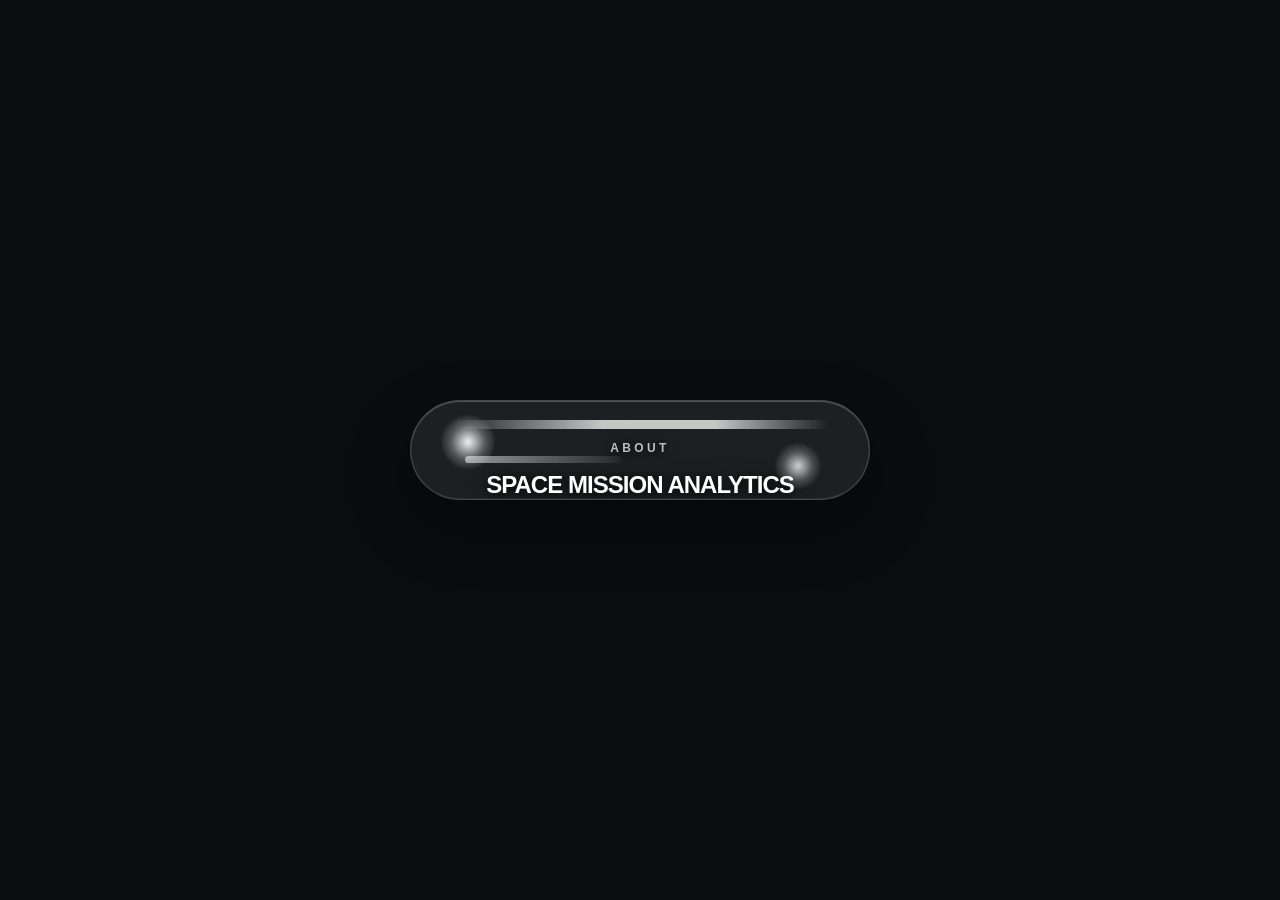
==== about.html @ d967a79f "spacemission files uploded" ====
<!DOCTYPE html>
<html lang="en">
<head>
<meta charset="UTF-8">
<meta name="viewport" content="width=device-width, initial-scale=1overflow: hidden;0">
<title>Glass Pill Reveal</title>
<style>
  :root {
    --ease-out-premium: cubic-bezier(0.16, 1, 0.3, 1);
    --ease-liquid: cubic-bezier(0.65, 0, 0.35, 1);
  }

  * { box-sizing: border-box; }

  html, body {

    margin: 0;
    height: 100%;

    background: #0a0c10;

    overflow-y: auto;
overflow-x: hidden;

    font-family: -apple-system, "SF Pro Display", "Inter", "Segoe UI", sans-serif;

    -webkit-font-smoothing: antialiased;

    -moz-osx-font-smoothing: grayscale;

    text-rendering: optimizeLegibility;
    text-shadow:
    0 2px 10px rgba(0,0,0,.85),
    0 0 25px rgba(0,0,0,.55);

}

  .stage{

    position:relative;

    z-index:2;
    width: 100%;
    height: 100vh;
    display: flex;
    align-items: center;
    justify-content: center;
  }
.pill{

    position:relative;

    z-index:3;

    width:460px;
    height:100px;

    border-radius:999px;

    background:rgba(255,255,255,.08);

    backdrop-filter:blur(40px);
    -webkit-backdrop-filter:blur(40px);

    border:1px solid rgba(255,255,255,.18);

    box-shadow:
        0 25px 60px rgba(0,0,0,.35),
        inset 0 1px 1px rgba(255,255,255,.25),
        inset 0 -1px 1px rgba(255,255,255,.08);

    transition:
        width 1s cubic-bezier(.16,1,.3,1),
        height 1s cubic-bezier(.16,1,.3,1),
        border-radius 1s cubic-bezier(.16,1,.3,1);

    overflow-y:auto;
    overflow-x:hidden;

    isolation:isolate;

    scroll-behavior:smooth;

}
.pill::-webkit-scrollbar{

    width:8px;

}

.pill::-webkit-scrollbar-track{

    background:transparent;

}

.pill::-webkit-scrollbar-thumb{

    background:rgba(255,255,255,.28);

    border-radius:20px;

}

.pill::-webkit-scrollbar-thumb:hover{

    background:rgba(255,255,255,.45);

}

  /* ============ GLASS PILL ============ */
  .pill-wrap {
    position: relative;
    opacity: 0;
    transform: translateY(-75vh) scale(0.9);
    filter: blur(14px);
  }
  .pill-wrap.play {
    animation: pillRise 1.4s var(--ease-out-premium) forwards;
  }
   @keyframes pillRise{

    0%{

        opacity:0;

        transform:translateY(-75vh) scale(.88);

        filter:blur(14px);

    }

    65%{

        opacity:1;

        transform:translateY(12px) scale(1.03);

        filter:blur(1px);

    }

    100%{

        opacity:1;

        transform:translateY(0) scale(1);

        filter:blur(0);

    }

}
  
  
  .pill-content{

    width:100%;

    height:100%;

    display:flex;

    flex-direction:column;

    align-items:center;

    padding:40px 0 60px;

    box-sizing:border-box;

}


.eyebrow{

    font-size:12px;

    font-weight:600;

    letter-spacing:0.28em;

    text-transform:uppercase;

    color:rgba(255,255,255,.72);

    margin-bottom:18px;

}

.pill-content h1{

    margin:0;

    color:white;

    font-size:24px;

    font-weight:650;

    letter-spacing:-0.04em;

    line-height:1;

}

  /* long specular streak near the top */
  .pill::before {
    content: "";
    position: absolute;
    top: 19px;
    left: 40px;
    right: 40px;
    height: 9px;
    border-radius: 999px;
    background: linear-gradient(90deg, rgba(255,255,255,0) 0%, rgba(255,255,255,0.75) 40%, rgba(255,255,255,0.75) 70%, rgba(255,255,255,0) 100%);
    filter: blur(0.5px);
  }

  /* dimmer, shorter streak lower down */
  .pill::after {
    content: "";
    position: absolute;
    top: 55px;
    left: 54px;
    width: 34%;
    height: 7px;
    border-radius: 999px;
    background: linear-gradient(90deg, rgba(255,255,255,0.55), rgba(255,255,255,0.05));
    filter: blur(0.5px);
  }

  .pill-glint {
    position: absolute;
    border-radius: 50%;
    background: radial-gradient(circle, rgba(255,255,255,0.95) 0%, rgba(255,255,255,0.25) 45%, rgba(255,255,255,0) 75%);
    pointer-events: none;
    filter: blur(1px);
  }
  .pill-glint.tl { width: 54px; height: 54px; top: 14px; left: 30px; }
  .pill-glint.br { width: 46px; height: 46px; bottom: 10px; right: 48px; opacity: 0.85; }

  /* liquid distortion on the pill edge, driven by SVG filter */
  .pill-liquid-edge {
    position: absolute;
    inset: -6px;
    border-radius: 999px;
    border: 2px solid rgba(255,255,255,0.5);
    pointer-events: none;
    opacity: 0;
    filter: url(#liquidWobble);
    mix-blend-mode: screen;
  }
  .pill-wrap.play .pill-liquid-edge {
    animation: liquidIn 1.7s var(--ease-liquid) forwards;
  }
  @keyframes liquidIn {
    0%   { opacity: 0; }
    20%  { opacity: 0.9; }
    70%  { opacity: 0.55; }
    100% { opacity: 0; }
  }

  /* diagonal shine sweep */
  .pill-shine {
    position: absolute;
    top: -80%;
    left: -60%;
    width: 45%;
    height: 260%;
    background: linear-gradient(75deg, transparent, rgba(255,255,255,0.65), transparent);
    transform: translateX(-40%) rotate(10deg);
    opacity: 0;
    pointer-events: none;
  }
  .pill-wrap.play .pill-shine {
    animation: sweep 1.4s 0.6s var(--ease-out-premium) forwards;
  }
  @keyframes sweep {
    0%   { transform: translateX(-160%) rotate(10deg); opacity: 0; }
    12%  { opacity: 1; }
    60%  { opacity: 1; }
    100% { transform: translateX(260%) rotate(10deg); opacity: 0; }
  }


  @media (prefers-reduced-motion: reduce) {
    .pill-wrap, .pill-liquid-edge, .pill-shine {
      animation: none !important;
      opacity: 1 !important;
      transform: none !important;
      filter: none !important;
    }

  }
.divider{

    width:88%;

    height:1px;

    margin-top:25px;

    background:rgba(255,255,255,.18);

} 
.about-body{

    width:100%;

    padding:35px 80px 0;

    box-sizing:border-box;

    opacity:1;

}
.about-body p{

    margin:0 0 18px;

    max-width:760px;

    color:rgba(255,255,255,.74);

    font-family:
        -apple-system,
        BlinkMacSystemFont,
        "SF Pro Text",
        "Inter",
        "Segoe UI",
        sans-serif;

    font-size:17px;

    font-weight:400;

    line-height:1.4;

    letter-spacing:-0.005em;
  text-shadow:
    0 2px 12px rgba(0,0,0,.9),
    0 0 20px rgba(0,0,0,.5);
}
.about-body h2{

    margin:40px 0 18px;

    color:white;

    font-size:24px;

    font-weight:650;

    letter-spacing:-0.02em;

    text-shadow:
        0 2px 12px rgba(0,0,0,.8);

}

.feature-list{

    margin:0;

    padding-left:24px;

    color:rgba(255,255,255,.82);

    font-size:17px;

    line-height:1.8;

    font-family:-apple-system,"SF Pro Text","Inter","Segoe UI",sans-serif;

}

.feature-list li{

    margin-bottom:12px;

    text-shadow:
        0 2px 10px rgba(0,0,0,.8);

}
#bg-video{

    position:fixed;

    inset:0;

    width:100vw;

    height:100vh;

    object-fit:cover;

    z-index:0;

    pointer-events:none;

}
.overlay{

    position:fixed;

    inset:0;

    background:rgba(0,0,0,.35);

    z-index:-1;

}
</style>


</head>
<body>
 
  <video id="bg-video" autoplay muted loop playsinline>
 <source src="space3.mp4?v=2" type="video/mp4">
</video>
 

<div class="stage">
  <div class="pill-wrap" id="pillWrap">
    <div class="pill">

    <div class="pill-liquid-edge"></div>

    <div class="pill-shine"></div>

    <div class="pill-glint tl"></div>

    <div class="pill-glint br"></div>

    <div class="pill-content">

    <span class="eyebrow">ABOUT</span>

    <h1>SPACE MISSION ANALYTICS</h1>

    <div class="divider"></div>

    <div class="about-body">

<p>
Space Mission Analytics is an immersive data visualization platform that transforms decades of space exploration into an engaging interactive experience. Rather than presenting missions as static records, the platform allows users to discover humanity's journey beyond Earth through modern design, intelligent visualizations, and real-world mission insights.
</p>

<p>
The application combines historical mission datasets from leading space agencies, including NASA, ISRO, ESA, JAXA, CNSA, and SpaceX. Each mission has been carefully organized to provide information about launch vehicles, launch sites, mission objectives, duration, cost categories, crew details, achievements, and overall mission status.
</p>

<p>
Built using <strong>Python</strong>, <strong>Streamlit</strong>, <strong>Pandas</strong>, <strong>Plotly</strong>, <strong>HTML5</strong>, <strong>CSS3</strong>, and <strong>JavaScript</strong>, the platform blends data science with modern web development. Interactive charts, immersive animations, cinematic backgrounds, and premium glass-inspired user interfaces create an experience that feels both informative and visually engaging.
</p>

<p>
The objective of this project is to simplify complex space mission data into intuitive visual stories that inspire curiosity, encourage exploration, and demonstrate how technology and design can work together to communicate scientific information effectively.
</p>

<h2>Key Features</h2>

<ul class="feature-list">
<li>🚀 Historical missions from NASA, ISRO, ESA, JAXA, CNSA & SpaceX</li>
<li>📊 Interactive analytics and dynamic visualizations</li>
<li>🛰️ Launch vehicles, sites, crew and mission achievements</li>
<li>💎 Modern glass-inspired interface with animations</li>
<li>🤖 Built using Python, Streamlit, Plotly, HTML, CSS & JavaScript</li>
</ul>

<h2>Developer</h2>

<p>
Hello, I'm <strong>Aditya Jaswal</strong>, an Electronics and Communication Engineering student passionate about Data Science, Artificial Intelligence, Space Technology and modern UI design. This project combines data analytics with premium web design to create an engaging experience for exploring the history of space exploration.
</p>

</div>
</div>
        
        
             



    </div>

</div>
  </div>

 
</div>

<!-- SVG filter powering the liquid wobble on the pill edge -->
<svg width="0" height="0" style="position:absolute">
  <filter id="liquidWobble">
    <feTurbulence id="turb" type="fractalNoise" baseFrequency="0.01 0.04" numOctaves="2" seed="3" result="noise">
      <animate attributeName="baseFrequency" dur="1.7s" values="0.002 0.01;0.03 0.09;0.008 0.02" begin="indefinite" />
    </feTurbulence>
    <feDisplacementMap in="SourceGraphic" in2="noise" scale="0">
      <animate attributeName="scale" dur="1.7s" values="0;36;0" begin="indefinite" />
    </feDisplacementMap>
  </filter>
</svg>

<script>


const wrap = document.getElementById('pillWrap');
const svgAnims = document.querySelectorAll('#liquidWobble animate');

function play() {

    wrap.classList.remove("play");
    wrap.classList.remove("toTop");

    void wrap.offsetWidth;

    wrap.classList.add("play");

    svgAnims.forEach(a => a.beginElement());

   setTimeout(() => {

    wrap.animate(
        [
            { transform: "translateY(0) scale(1)" },
            {transform: "translateY(-7vh) scale(.95)"},
        ],
        {
            duration: 900,
            easing: "cubic-bezier(.16,1,.3,1)",
            fill: "forwards"
        }
    );

    setTimeout(() => {

       const pill = document.querySelector(".pill");

pill.animate(
[
    {
        width:"460px",
        height:"100px",
        borderRadius:"999px"
    },
    {
        width:"1100px",
        height:"720px",
        borderRadius:"32px"
    }
],
{
    duration:1200,
    easing:"cubic-bezier(.16,1,.3,1)",
    fill:"forwards"
});

    }, 900);

}, 1400);
}





window.addEventListener("load",()=>{

    setTimeout(play,400);

});

</script>

</body>
</html>
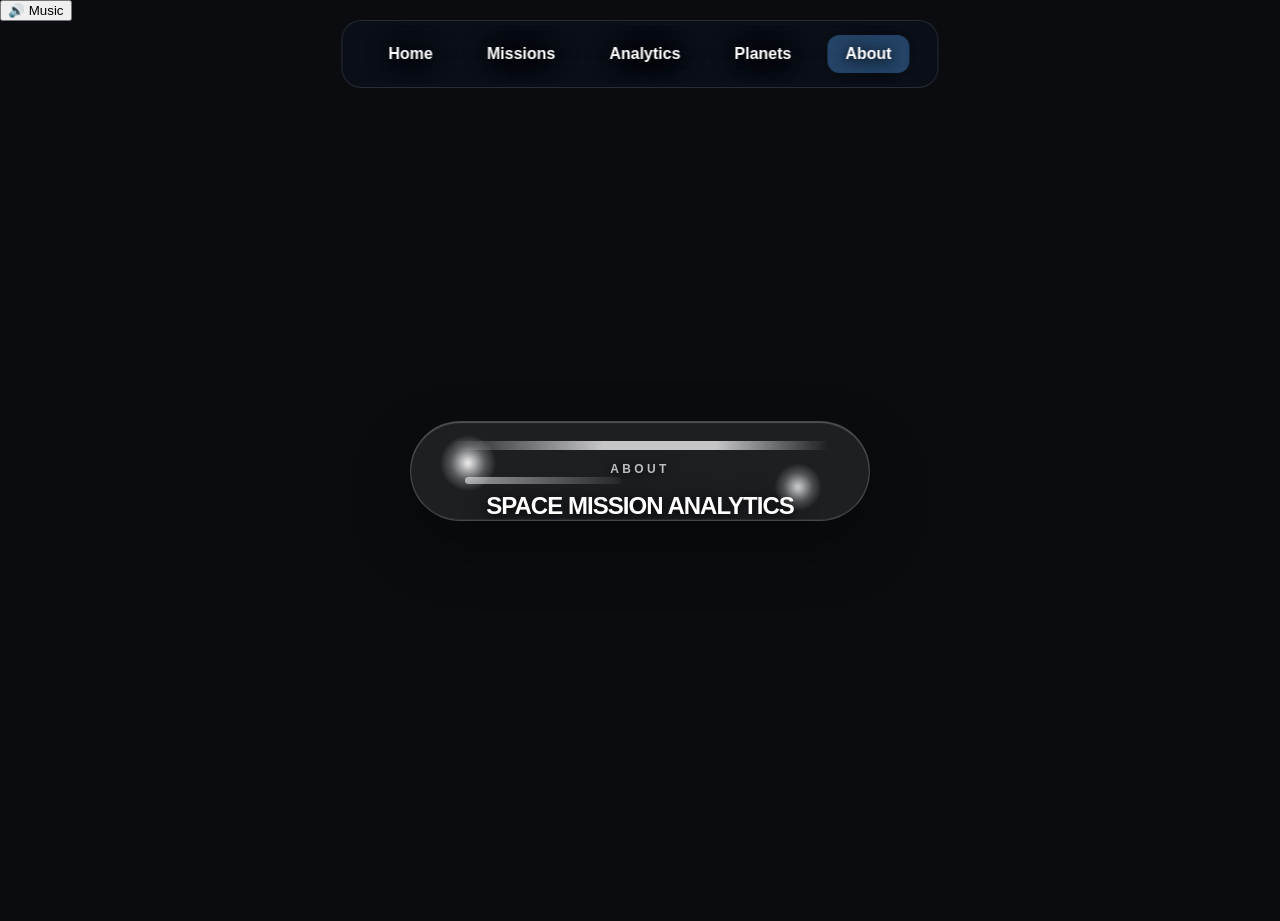
==== commit 366f4f86: "Add files via upload" ====
--- a/about.html
+++ b/about.html
@@ -5,6 +5,70 @@
 <meta name="viewport" content="width=device-width, initial-scale=1overflow: hidden;0">
 <title>Glass Pill Reveal</title>
 <style>
+  .navbar{
+    position:fixed;
+    top:20px;
+    left:50%;
+    transform:translateX(-50%);
+    display:flex;
+    gap:18px;
+    padding:14px 28px;
+    border-radius:20px;
+    background:rgba(15,20,35,.45);
+    backdrop-filter:blur(20px);
+    -webkit-backdrop-filter:blur(20px);
+    border:1px solid rgba(255,255,255,.12);
+    z-index:9999;
+}
+
+.navbar a{
+    color:white;
+    text-decoration:none;
+    font-weight:600;
+    padding:10px 18px;
+    border-radius:12px;
+    transition:.3s;
+}
+
+.navbar a:hover{
+    background:rgba(255,255,255,.10);
+}
+
+.navbar a.active{
+    background:rgba(90,170,255,.35);
+}
+  .navbar{
+    position:fixed;
+    top:20px;
+    left:50%;
+    transform:translateX(-50%);
+    display:flex;
+    gap:18px;
+    padding:14px 28px;
+    border-radius:20px;
+    background:rgba(15,20,35,.45);
+    backdrop-filter:blur(20px);
+    -webkit-backdrop-filter:blur(20px);
+    border:1px solid rgba(255,255,255,.12);
+    z-index:9999;
+}
+
+.navbar a{
+    color:white;
+    text-decoration:none;
+    font-weight:600;
+    padding:10px 18px;
+    border-radius:12px;
+    transition:.3s;
+}
+
+.navbar a:hover{
+    background:rgba(255,255,255,.10);
+}
+
+.navbar a.active{
+    background:rgba(90,170,255,.35);
+}
   :root {
     --ease-out-premium: cubic-bezier(0.16, 1, 0.3, 1);
     --ease-liquid: cubic-bezier(0.65, 0, 0.35, 1);
@@ -416,10 +480,23 @@
 
 </head>
 <body>
+
+<nav class="navbar">
+    <a href="https://spacemissionanalysis.streamlit.app/?page=home">Home</a>
+    <a href="https://spacemissionanalysis.streamlit.app/?page=missions">Missions</a>
+    <a href="https://spacemissionanalysis.streamlit.app/?page=analytics">Analytics</a>
+    <a href="https://spacemissionanalysis.streamlit.app/?page=planets">Planets</a>
+    <a class="active" href="#">About</a>
+</nav>
  
   <video id="bg-video" autoplay muted loop playsinline>
  <source src="space3.mp4?v=2" type="video/mp4">
 </video>
+<audio id="bgMusic" autoplay loop>
+    <source src="music.mp3" type="audio/mpeg">
+</audio>
+
+<button id="musicBtn">🔊 Music</button>
  
 
 <div class="stage">
